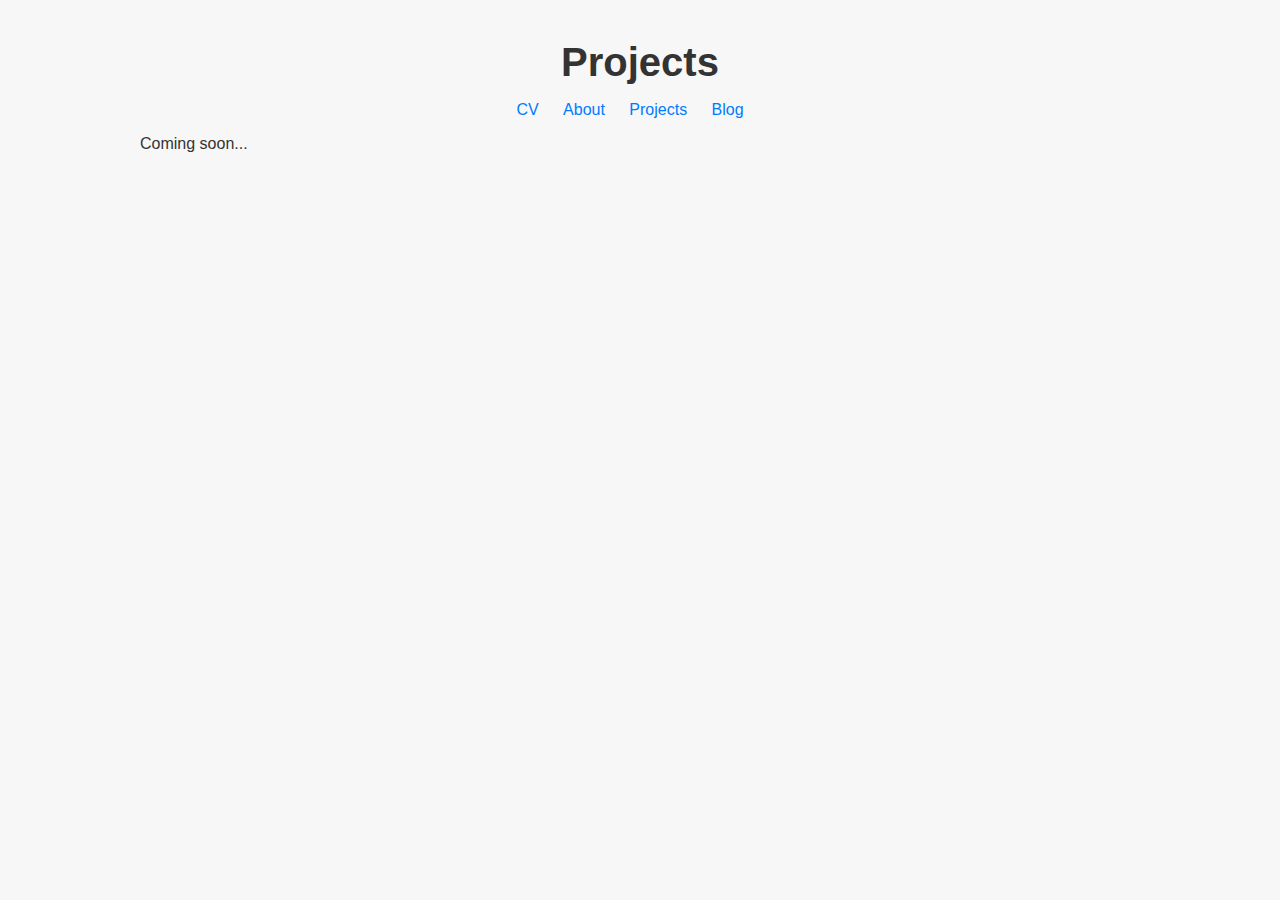
==== projects.html @ 21f30c35 "initial commit for the website" ====
<!doctype html>
<html lang="en">
  <head>
    <meta charset="UTF-8" />
    <meta name="viewport" content="width=device-width, initial-scale=1.0" />
    <title>Projects - Partha Thakuria</title>
    <link rel="stylesheet" href="/css/main.css" />
  </head>
  <body>
    <header>
      <h1>Projects</h1>
      <nav>
        <ul>
          <li><a href="/cv/Partha_Thakuria_CV.pdf">CV</a></li>
          <li><a href="/about.html">About</a></li>
          <li><a href="/projects.html">Projects</a></li>
          <li><a href="/blog.html">Blog</a></li>
        </ul>
      </nav>
    </header>

    <main>
      <p>Coming soon...</p>
    </main>

    <footer>
      <ul class="social-icons">
        <li>
          <a
            href="https://github.com/parthathakuria"
            target="_blank"
            class="fa fa-github"
          ></a>
        </li>
        <li>
          <a
            href="https://www.linkedin.com/in/partha-thakuria"
            target="_blank"
            class="fa fa-linkedin"
          ></a>
        </li>
        <li><a href="mailto:pthak006@ucr.edu" class="fa fa-envelope"></a></li>
      </ul>
    </footer>
  </body>
</html>
---- css/main.css ----
body {
  font-family: "Arial", sans-serif;
  margin: 40px auto;
  max-width: 1000px;
  padding: 0 20px;
  color: #333;
  background-color: #f7f7f7;
}

header {
  text-align: center;
}

h1 {
  font-size: 2.5em;
  margin-bottom: 0;
}

nav ul {
  list-style-type: none;
  padding: 0;
}

nav ul li {
  display: inline;
  margin-right: 20px;
}

footer {
  text-align: center;
  margin-top: 40px;
}

.social-icons li {
  display: inline-block;
  margin-right: 15px;
}

.social-icons li a {
  font-size: 1.5em;
  color: #333;
}

a {
  color: #007bff;
  text-decoration: none;
}

a:hover {
  text-decoration: underline;
}
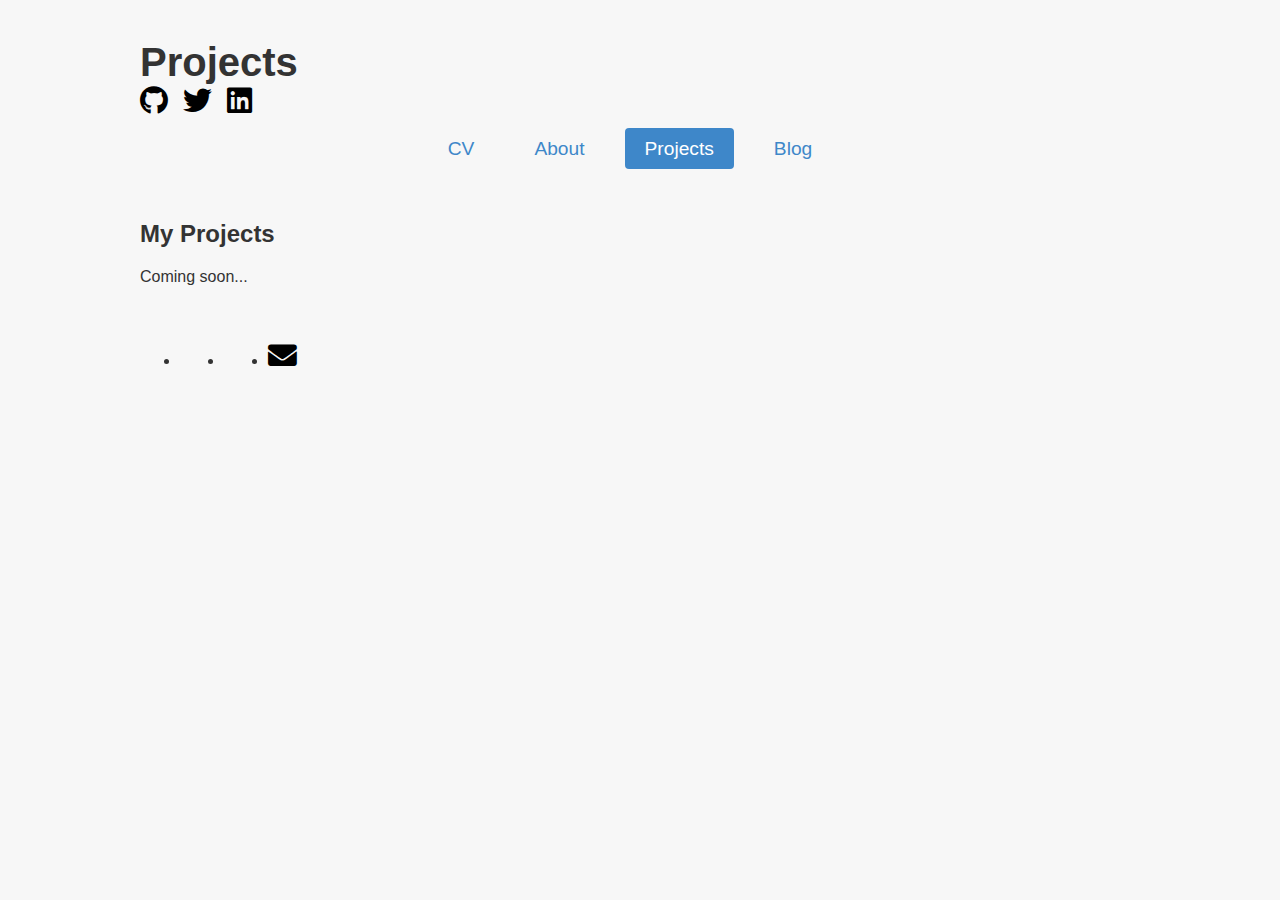
==== commit 92fde9d0: "did initial layout" ====
--- a/projects.html
+++ b/projects.html
@@ -3,38 +3,57 @@
   <head>
     <meta charset="UTF-8" />
     <meta name="viewport" content="width=device-width, initial-scale=1.0" />
-    <title>Projects - Partha Thakuria</title>
+    <title>Partha Thakuria - Projects</title>
     <link rel="stylesheet" href="/css/main.css" />
+    <link
+      rel="stylesheet"
+      href="https://cdnjs.cloudflare.com/ajax/libs/font-awesome/5.15.4/css/all.min.css"
+    />
+    <!-- FontAwesome for icons -->
   </head>
   <body>
     <header>
       <h1>Projects</h1>
+      <div class="social-icons">
+        <a href="https://github.com/pthak006" target="_blank"
+          ><i class="fab fa-github"></i
+        ></a>
+        <a href="https://x.com/partha_thakuria" target="_blank"
+          ><i class="fab fa-twitter"></i
+        ></a>
+        <a href="https://www.linkedin.com/in/parthathakuria/" target="_blank"
+          ><i class="fab fa-linkedin"></i
+        ></a>
+      </div>
       <nav>
         <ul>
           <li><a href="/cv/Partha_Thakuria_CV.pdf">CV</a></li>
-          <li><a href="/about.html">About</a></li>
-          <li><a href="/projects.html">Projects</a></li>
+          <li><a href="/">About</a></li>
+          <li><a href="/projects.html" class="active">Projects</a></li>
           <li><a href="/blog.html">Blog</a></li>
         </ul>
       </nav>
     </header>
 
     <main>
-      <p>Coming soon...</p>
+      <section>
+        <h2>My Projects</h2>
+        <p>Coming soon...</p>
+      </section>
     </main>
 
     <footer>
       <ul class="social-icons">
         <li>
           <a
-            href="https://github.com/parthathakuria"
+            href="https://github.com/pthak006"
             target="_blank"
             class="fa fa-github"
           ></a>
         </li>
         <li>
           <a
-            href="https://www.linkedin.com/in/partha-thakuria"
+            href="https://www.linkedin.com/in/parthathakuria/"
             target="_blank"
             class="fa fa-linkedin"
           ></a>
@@ -42,5 +61,25 @@
         <li><a href="mailto:pthak006@ucr.edu" class="fa fa-envelope"></a></li>
       </ul>
     </footer>
+
+    <script>
+      // JavaScript to highlight the active page
+      document.addEventListener("DOMContentLoaded", function () {
+        const currentPath = window.location.pathname;
+
+        // Normalize root and index.html as the same
+        const normalizedPath =
+          currentPath === "/" || currentPath === "/index.html"
+            ? "/"
+            : currentPath;
+
+        const navLinks = document.querySelectorAll("nav ul li a");
+        navLinks.forEach((link) => {
+          if (link.getAttribute("href") === normalizedPath) {
+            link.classList.add("active");
+          }
+        });
+      });
+    </script>
   </body>
 </html>
--- a/css/main.css
+++ b/css/main.css
@@ -7,38 +7,102 @@
   background-color: #f7f7f7;
 }
 
-header {
-  text-align: center;
+.header-container {
+  display: flex;
+  align-items: center; /* Align profile pic and text vertically */
+}
+
+.profile-pic {
+  flex: 0 0 auto; /* Fix the width to auto */
+  margin-right: 20px; /* Space between profile pic and text */
+}
+
+.profile-pic img {
+  border-radius: 8px;
+  width: 150px;
+  height: auto;
+}
+
+.right-section {
+  display: flex;
+  flex-direction: column;
+}
+
+.intro-line {
+  display: flex;
+  align-items: center;
+  margin-bottom: 5px;
+}
+
+.intro-line span {
+  font-size: 1.5em;
+  margin-right: 15px;
+}
+
+.social-icons {
+  display: flex;
+}
+
+.social-icons a {
+  font-size: 1.8em;
+  color: #000; /* Make the icons black */
+  margin-right: 15px;
+  text-decoration: none;
+}
+
+.social-icons a:hover {
+  color: #555; /* Slightly lighter on hover */
 }
 
 h1 {
   font-size: 2.5em;
-  margin-bottom: 0;
+  margin: 0;
+  padding: 0;
 }
 
 nav ul {
   list-style-type: none;
   padding: 0;
+  display: flex;
+  justify-content: center;
+  margin-top: 20px;
 }
 
 nav ul li {
-  display: inline;
   margin-right: 20px;
+}
+
+nav ul li a {
+  color: #3e87c9; /* Default color */
+  text-decoration: none;
+  font-size: 1.2em;
+  padding: 10px 20px;
+  border-radius: 4px;
+}
+
+nav ul li a.active {
+  background-color: #3e87c9; /* Highlighted color */
+  color: white;
+}
+
+nav ul li a:hover {
+  text-decoration: underline;
+}
+
+main {
+  display: flex;
+  justify-content: space-between;
+  margin-top: 40px;
+}
+
+main .about {
+  flex: 1;
+  padding-left: 20px;
 }
 
 footer {
   text-align: center;
   margin-top: 40px;
-}
-
-.social-icons li {
-  display: inline-block;
-  margin-right: 15px;
-}
-
-.social-icons li a {
-  font-size: 1.5em;
-  color: #333;
 }
 
 a {
